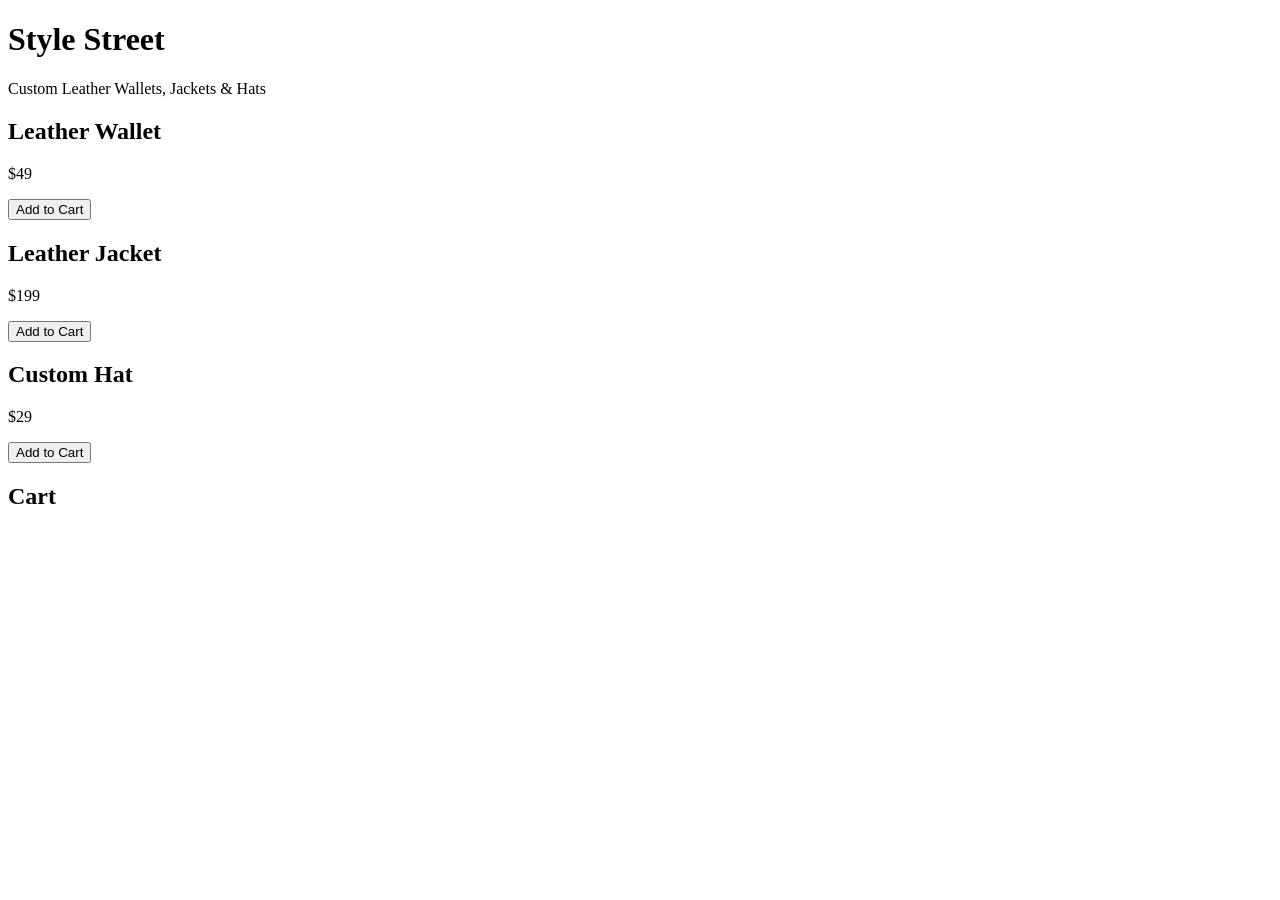
==== index.html @ 7abbc7ce "Add files via upload" ====
<!DOCTYPE html>
<html lang="en">
<head>
  <meta charset="UTF-8">
  <title>Style Street</title>
  <link rel="stylesheet" href="style.css">
</head>
<body>

  <header>
    <h1>Style Street</h1>
    <p>Custom Leather Wallets, Jackets & Hats</p>
  </header>

  <section class="products">

    <div class="product">
      <h2>Leather Wallet</h2>
      <p>$49</p>
      <button onclick="addToCart('Wallet')">Add to Cart</button>
    </div>

    <div class="product">
      <h2>Leather Jacket</h2>
      <p>$199</p>
      <button onclick="addToCart('Jacket')">Add to Cart</button>
    </div>

    <div class="product">
      <h2>Custom Hat</h2>
      <p>$29</p>
      <button onclick="addToCart('Hat')">Add to Cart</button>
    </div>

  </section>

  <section class="cart">
    <h2>Cart</h2>
    <ul id="cart-list"></ul>
  </section>

  <script src="script.js"></script>
</body>
</html>
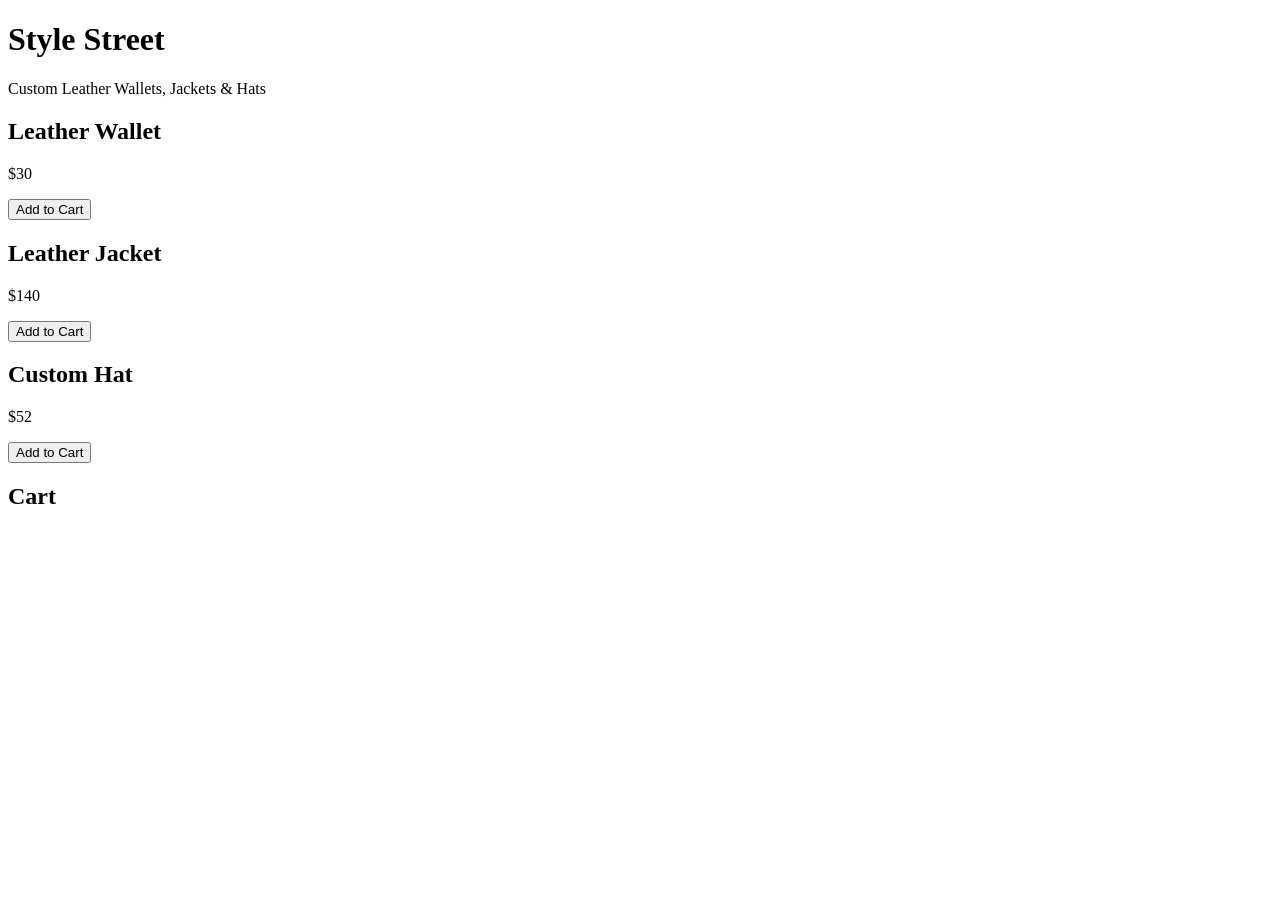
==== commit 45e50efd: "Update index.html" ====
--- a/index.html
+++ b/index.html
@@ -2,7 +2,7 @@
 <html lang="en">
 <head>
   <meta charset="UTF-8">
-  <title>Style Street</title>
+  <title>Super Street</title>
   <link rel="stylesheet" href="style.css">
 </head>
 <body>
@@ -16,19 +16,19 @@
 
     <div class="product">
       <h2>Leather Wallet</h2>
-      <p>$49</p>
+      <p>$30</p>
       <button onclick="addToCart('Wallet')">Add to Cart</button>
     </div>
 
     <div class="product">
       <h2>Leather Jacket</h2>
-      <p>$199</p>
+      <p>$140</p>
       <button onclick="addToCart('Jacket')">Add to Cart</button>
     </div>
 
     <div class="product">
       <h2>Custom Hat</h2>
-      <p>$29</p>
+      <p>$52</p>
       <button onclick="addToCart('Hat')">Add to Cart</button>
     </div>
 
@@ -41,4 +41,4 @@
 
   <script src="script.js"></script>
 </body>
-</html>+</html>
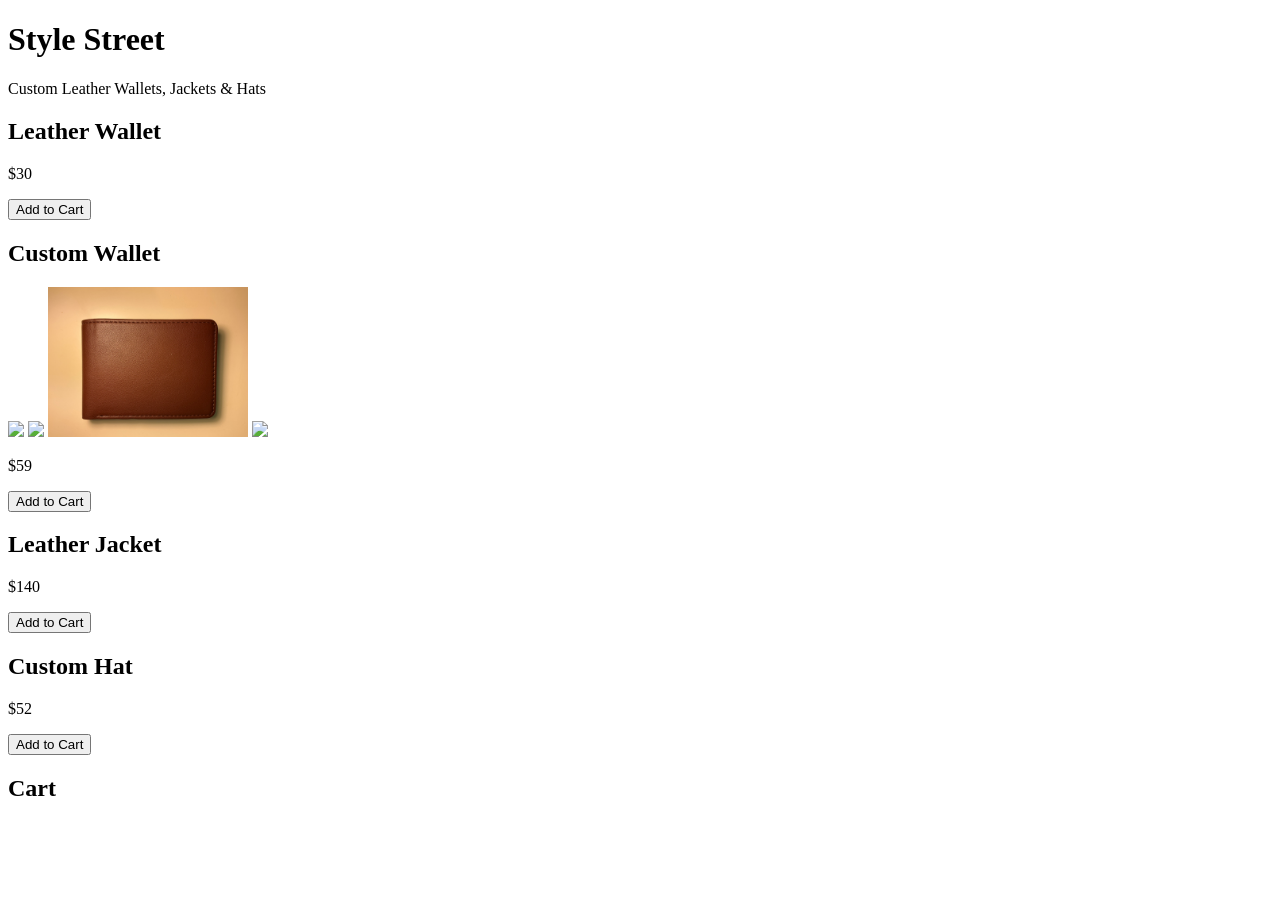
==== commit cfb29368: "Update index.html" ====
--- a/index.html
+++ b/index.html
@@ -2,7 +2,7 @@
 <html lang="en">
 <head>
   <meta charset="UTF-8">
-  <title>Super Street</title>
+  <title>Super Style</title>
   <link rel="stylesheet" href="style.css">
 </head>
 <body>
@@ -19,7 +19,16 @@
       <p>$30</p>
       <button onclick="addToCart('Wallet')">Add to Cart</button>
     </div>
+<div class="product">
+  <h2>Custom Wallet</h2>
 
+  <img src="IMG_0975.jpeg" width="200">
+  <img src="IMG_0973.jpeg" width="200">
+  <img src="IMG_0972.jpeg" width="200">
+<img src="IMG_0979.jpeg" width="200">
+  <p>$59</p>
+  <button onclick="addToCart('Wallet')">Add to Cart</button>
+</div>
     <div class="product">
       <h2>Leather Jacket</h2>
       <p>$140</p>
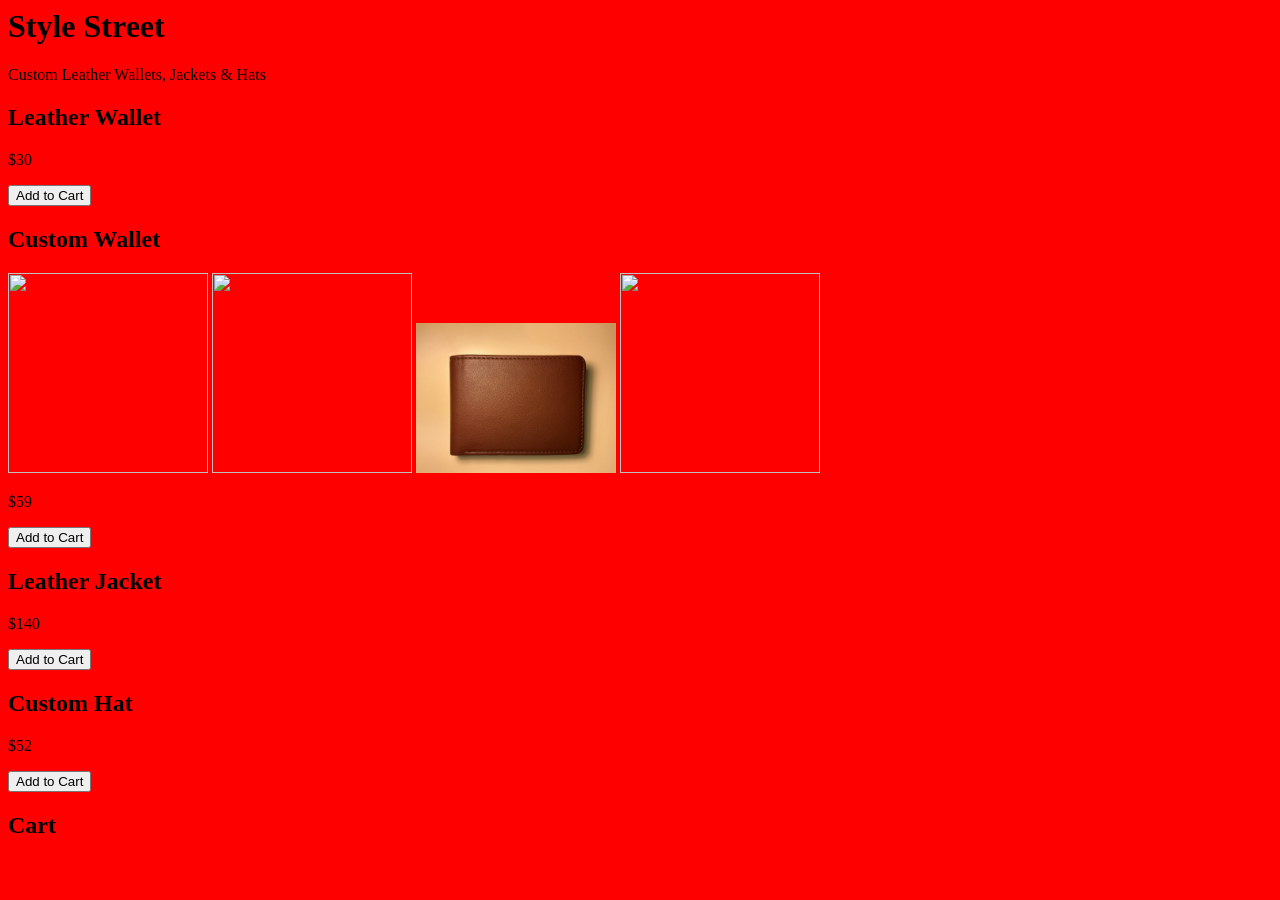
==== commit b559c088: "Update index.html" ====
--- a/index.html
+++ b/index.html
@@ -1,3 +1,4 @@
+<link rel="stylesheet" href="style.css">
 <!DOCTYPE html>
 <html lang="en">
 <head>
--- a/style.css
+++ b/style.css
@@ -0,0 +1,40 @@
+<link rel="stylesheet" href="style.css">
+body {
+  background-color: black;
+  color: white;
+  font-family: Arial;
+}
+
+.product-page {
+  display: flex;
+  gap: 40px;
+  padding: 20px;
+}
+
+.product-info {
+  width: 40%;
+}
+
+.product-images {
+  width: 60%;
+  text-align: center;
+}
+
+.thumbnails img {
+  width: 60px;
+  margin: 5px;
+  cursor: pointer;
+}
+
+canvas {
+  border: 1px solid white;
+  margin-top: 10px;
+}
+
+a {
+  text-decoration: none;
+  color: white;
+}
+body {
+  background-color: red;
+}
--- a/style.css
+++ b/style.css
@@ -0,0 +1,40 @@
+<link rel="stylesheet" href="style.css">
+body {
+  background-color: black;
+  color: white;
+  font-family: Arial;
+}
+
+.product-page {
+  display: flex;
+  gap: 40px;
+  padding: 20px;
+}
+
+.product-info {
+  width: 40%;
+}
+
+.product-images {
+  width: 60%;
+  text-align: center;
+}
+
+.thumbnails img {
+  width: 60px;
+  margin: 5px;
+  cursor: pointer;
+}
+
+canvas {
+  border: 1px solid white;
+  margin-top: 10px;
+}
+
+a {
+  text-decoration: none;
+  color: white;
+}
+body {
+  background-color: red;
+}
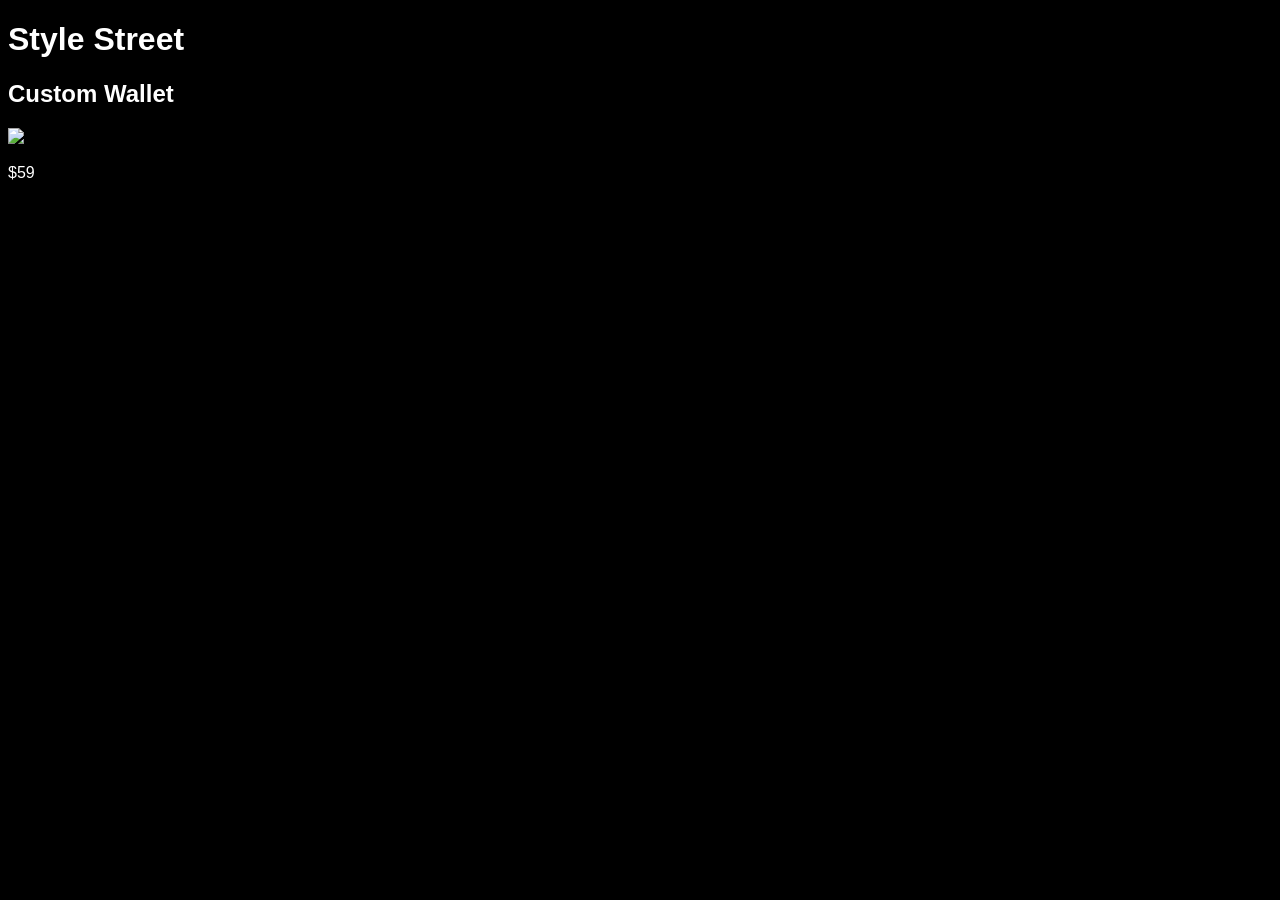
==== commit ce737a14: "Update index.html" ====
--- a/index.html
+++ b/index.html
@@ -1,54 +1,20 @@
-<link rel="stylesheet" href="style.css">
 <!DOCTYPE html>
-<html lang="en">
+<html>
 <head>
-  <meta charset="UTF-8">
-  <title>Super Style</title>
+  <title>Style Street</title>
   <link rel="stylesheet" href="style.css">
 </head>
 <body>
 
-  <header>
-    <h1>Style Street</h1>
-    <p>Custom Leather Wallets, Jackets & Hats</p>
-  </header>
+<h1>Style Street</h1>
 
-  <section class="products">
+<a href="wallet.html">
+  <div class="product">
+    <h2>Custom Wallet</h2>
+    <img src="wallet1.jpg" width="200">
+    <p>$59</p>
+  </div>
+</a>
 
-    <div class="product">
-      <h2>Leather Wallet</h2>
-      <p>$30</p>
-      <button onclick="addToCart('Wallet')">Add to Cart</button>
-    </div>
-<div class="product">
-  <h2>Custom Wallet</h2>
-
-  <img src="IMG_0975.jpeg" width="200">
-  <img src="IMG_0973.jpeg" width="200">
-  <img src="IMG_0972.jpeg" width="200">
-<img src="IMG_0979.jpeg" width="200">
-  <p>$59</p>
-  <button onclick="addToCart('Wallet')">Add to Cart</button>
-</div>
-    <div class="product">
-      <h2>Leather Jacket</h2>
-      <p>$140</p>
-      <button onclick="addToCart('Jacket')">Add to Cart</button>
-    </div>
-
-    <div class="product">
-      <h2>Custom Hat</h2>
-      <p>$52</p>
-      <button onclick="addToCart('Hat')">Add to Cart</button>
-    </div>
-
-  </section>
-
-  <section class="cart">
-    <h2>Cart</h2>
-    <ul id="cart-list"></ul>
-  </section>
-
-  <script src="script.js"></script>
 </body>
 </html>
--- a/style.css
+++ b/style.css
@@ -1,4 +1,3 @@
-<link rel="stylesheet" href="style.css">
 body {
   background-color: black;
   color: white;
@@ -32,9 +31,6 @@
 }
 
 a {
+  color: white;
   text-decoration: none;
-  color: white;
 }
-body {
-  background-color: red;
-}
